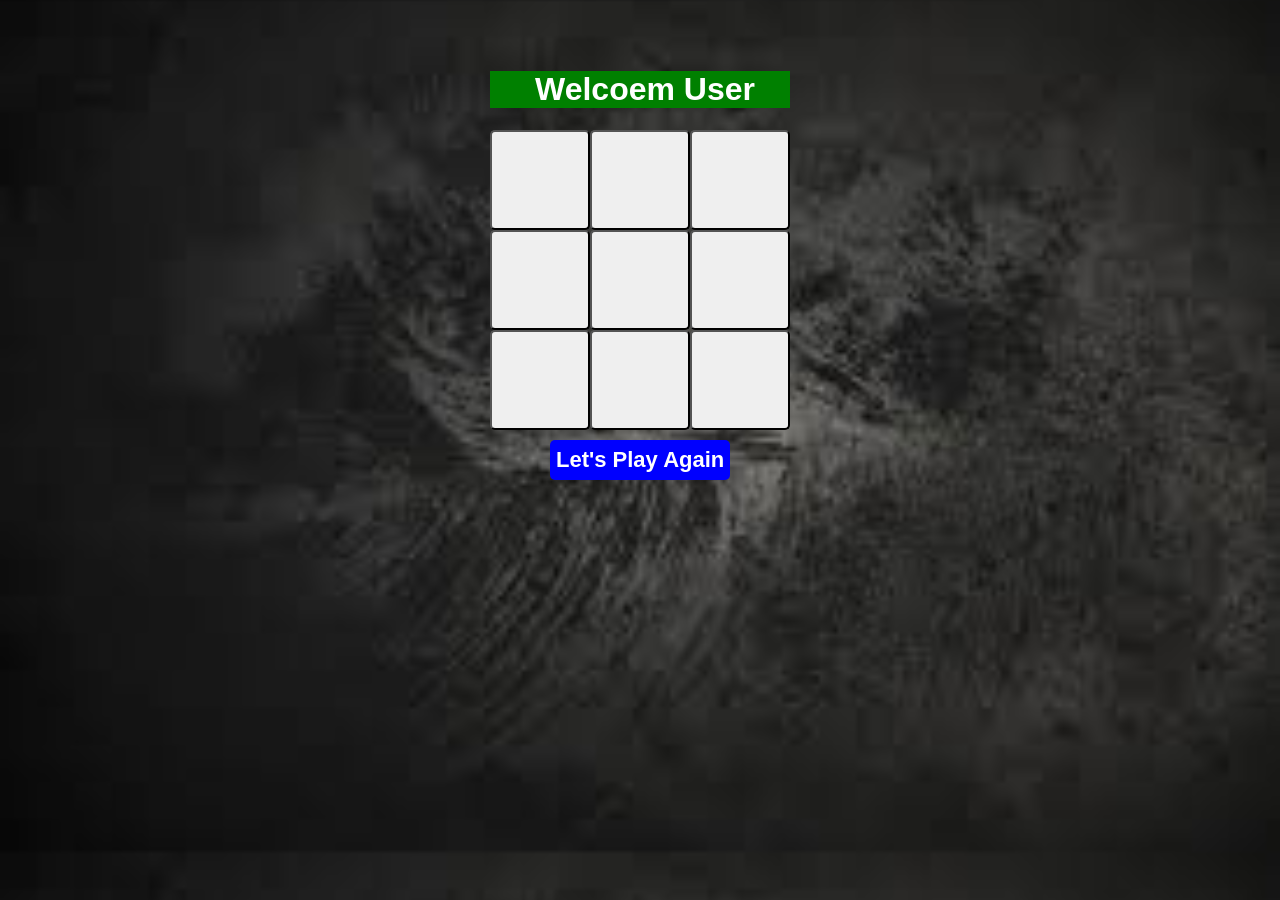
==== DeepakBansal019/index.html @ 29a1e5ce "UPDATED TIC TAC TOE" ====
<!DOCTYPE html>
<html>
<head>
	<title>tic tac toe</title>
	<link rel="stylesheet" type="text/css" href="style.css">
</head>
<body>
	
<div class="parrent" id= "main">
	<h1 id="h">Welcoem User</h1>
	<button class = "box" id="b1" value=""></button>
	<button class = "box" id="b2" value=""></button>
	<button class = "box" id="b3" value=""></button>
	<button class = "box" id="b4" value=""></button>
	<button class = "box" id="b5" value=""></button>
	<button class = "box" id="b6" value=""></button>
	<button class = "box" id="b7" value=""></button>
	<button class = "box" id="b8" value=""></button>
	<button class = "box" id="b9" value=""></button>
</div>

<!-- <button id="play">Play Again</button> -->
<input type="submit" id="play" value="Let's Play Again " onclick="reset()">

	<script type="text/javascript" src="working.js"></script>
</body>
</html>
---- DeepakBansal019/style.css ----
*{box-sizing: border-box;}

body{
	background-image: url(download.jpg);
	background-size:cover;

}
.parrent{
      width: 300px;
      overflow: hidden;
      margin:50px auto 0 auto;
}

.parrent .box{
	float: left;
	width: 100px;
	height: 100px;
	transition: all .25s ease-in-out;
	font-family: sans-serif;
	font-size: 80px;
	cursor: pointer;
	line-height: 100px;
	border-radius: 5px;

}

.parrent .box:hover{
	background: rgba(10,10,10,0.8);
	color: white;
}

#play{
	background-color: blue;
	color: white;
	font-weight: bolder;
	border-radius: 5px;
	border: 1px yellow;
	cursor: pointer;
	width: 180px;
	height: 40px;
	font-size: 22px;
	display: block;
	margin: 10px auto;
}
#h{
	width:300px;
	padding-left: 10px;
	
	background-color: green;
	color: white;
	font-weight: bold;
	font-family:sans-serif;
	text-align: center;
}
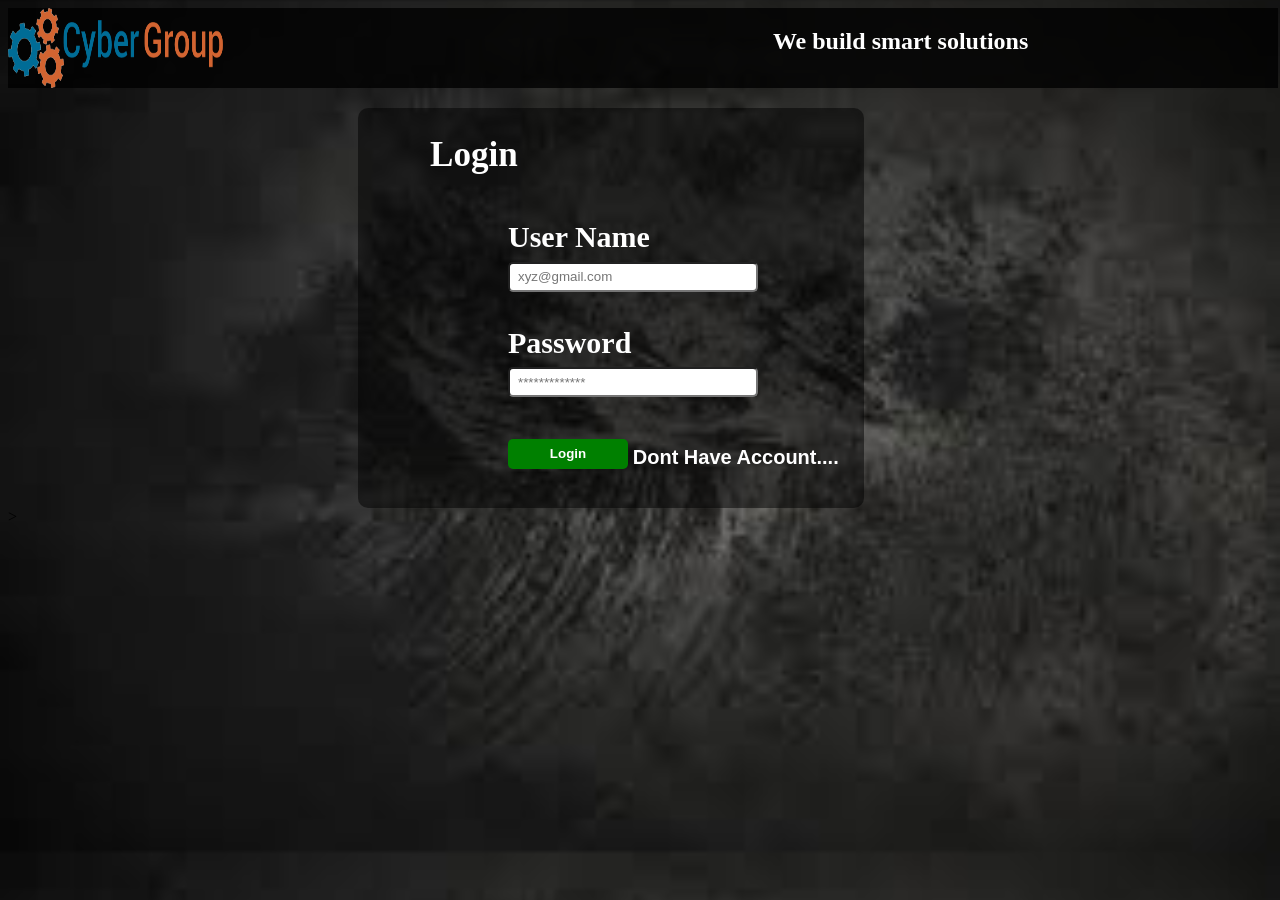
==== commit d5b14652: "TIC TAC TOE WITH BACKEND" ====
--- a/DeepakBansal019/index.html
+++ b/DeepakBansal019/index.html
@@ -1,27 +1,73 @@
 <!DOCTYPE html>
 <html>
 <head>
-	<title>tic tac toe</title>
+	<title>login</title>
 	<link rel="stylesheet" type="text/css" href="style.css">
+
+	 <script
+  src="https://code.jquery.com/jquery-3.3.1.js"
+  integrity="sha256-2Kok7MbOyxpgUVvAk/HJ2jigOSYS2auK4Pfzbm7uH60="
+            crossorigin="anonymous"></script>
+
+            <script type="text/javascript">
+                    
+                    var temp=3;
+            	 	 
+            	    function login(){
+
+            	    	var uname=document.getElementById('u_name').value;
+            	 	    var pass1=document.getElementById('pass').value;
+
+                    
+            	 	  $.ajax({ 
+
+
+                      url : "http://localhost:51910/api/users/"+uname,
+                      type : 'GET',
+                     
+                      datatype : 'json',
+                      success : function(res){
+                     
+                              if( uname==res.userName && pass1==res.password )
+                              {
+                              	alert("successfully logged in");
+                              	  window.location.href="index.html?id="+res.userName;
+                              }
+                              else
+                              {
+                              	temp--;
+                              	alert("please enter correct user_name and password, you have onnly"+temp+"chance");
+                              }
+                              if(temp==0)
+                              {
+                              	document.getElementById("u_name").disabled = true;
+                                document.getElementById("pass").disabled = true;
+                                document.getElementById("submit").disabled = true;
+                              }
+                           }
+                           }
+                         );
+                     }
+            </script>
 </head>
 <body>
-	
-<div class="parrent" id= "main">
-	<h1 id="h">Welcoem User</h1>
-	<button class = "box" id="b1" value=""></button>
-	<button class = "box" id="b2" value=""></button>
-	<button class = "box" id="b3" value=""></button>
-	<button class = "box" id="b4" value=""></button>
-	<button class = "box" id="b5" value=""></button>
-	<button class = "box" id="b6" value=""></button>
-	<button class = "box" id="b7" value=""></button>
-	<button class = "box" id="b8" value=""></button>
-	<button class = "box" id="b9" value=""></button>
-</div>
+	<header>
+		<img src="logo.png" width="215" height="80">
+		<h2 id ="h2">We build smart solutions</h2>
+		
+	</header>
+	<div class="log">
+		<h3 id="hh3">Login</h3>
+	</br></br></br>
+		<form action="afterlogin.html" method="post">
+			User Name</br>
+			<input type="text" id="u_name" placeholder="xyz@gmail.com"></br></br>
+			Password</br>
+			<input type="password" id="pass" placeholder="*************"></br></br>
+			<input type="button" id="submit" value="Login" onclick= "login()" >
+			<a href="signup.html" id="link">Dont Have Account....</a>
+		</form>
+	</div>>
 
-<!-- <button id="play">Play Again</button> -->
-<input type="submit" id="play" value="Let's Play Again " onclick="reset()">
-
-	<script type="text/javascript" src="working.js"></script>
 </body>
 </html>
--- a/DeepakBansal019/style.css
+++ b/DeepakBansal019/style.css
@@ -1,3 +1,5 @@
+/*css for tic tac toe */ 
+
 *{box-sizing: border-box;}
 
 body{
@@ -51,4 +53,195 @@
 	font-weight: bold;
 	font-family:sans-serif;
 	text-align: center;
-}+}
+
+#usrnm{
+	color: white;
+	font-weight: bolder;
+	font-family: sans-serif;
+	background: blue;
+	width: 50px;
+	height: 20px;
+	
+}
+ .win{background: #F9690E; color: #fff}
+
+/*css for login*/
+
+    
+
+		#h2{
+			float:right;
+			color:white;
+			margin-right:250px;
+		}
+		#h3{
+
+			float:left;
+        	font-size:28px; 
+        	margin-top: 15px;
+            margin-left: 5%;
+        	color: white;
+        	font-weight: bold;
+        	text-decoration:none;
+		
+		}
+
+		a{
+                
+			float:right;
+        	font-size:28px; 
+        	margin-top: 15px;
+        	margin-right: 7%;
+        	color: white;
+        	font-weight: bold;
+        	text-decoration:none;
+		}
+		a:hover{
+			background-color: orange;
+		}
+		.log{
+			width:40%;
+			height:400px;
+			margin-left:350px;
+			margin-top:20px;
+			font-size:30px;
+			font-weight:bolder;
+			font-style:sans-serif;
+			color:white;
+			background-color:rgba(0,0,0,0.5);
+			padding-left:150px;
+			border-radius:10px;
+			padding-top:10px;
+		}
+		.log input[type='text']
+		{
+			width:250px;
+			height:30px;
+			border-radius:5px;
+			padding-left:8px;		
+		}
+		.log input[type='password']
+		{
+			width:250px;
+			height:30px;
+			border-radius:5px;
+			padding-left:8px;
+		}
+		.log input[type='button']
+		{
+			width:120px;
+			height:30px;
+			border-radius:5px;
+			background-color:green;
+			color:white;
+			font-weight:bolder;
+			border:none;
+		}
+		#hh3{
+            position:absolute;
+            left:430px;
+            top:100px;
+            color: white;
+           }
+		.log input[type='button']:hover{
+			width:123px;
+			height:35px;
+			background-color:red;
+		}
+		
+		header{
+			background-color:rgba(0,0,0,0.8);
+			width:100.5%;
+			height:80px;
+			margin-right:0;
+			padding-right:-1px;
+		}
+        
+        #link{
+        	font-size:20px;
+        	
+        	font-family: sans-serif;
+        	color:white; 
+        }
+		
+/* css for signeup */
+
+
+		
+		.creatAcc{
+            width:60%;
+  			height:390px;
+			margin-left:500px;
+			margin-top:10px;
+			font-size:20px;
+			font-weight:bolder;
+			font-style:sans-serif;
+			color:white;
+		}
+		.creatAcc input[type='text']
+		{
+			width:250px;
+			height:30px;
+			border-radius:5px;
+			padding-left:8px;
+		}
+		.creatAcc input[type='text']
+		{
+			width:250px;
+			height:30px;
+			border-radius:5px;
+			padding-left:8px;
+		}
+		.creatAcc input[type='password']
+		{
+			width:250px;
+			height:30px;
+			border-radius:5px;
+			padding-left:8px;
+		}
+		.creatAcc input[type='reset']
+		{
+			width:100px;
+			height:30px;
+			border-radius:5px;
+			background-color:red;
+			color: white;
+			font-weight:bolder;
+			border:none;
+		}
+		.creatAcc input[type='button']
+		{
+			width:100px;
+			height:30px;
+			border-radius:5px;
+			background-color:green;
+			color:white;
+			font-weight:bolder;
+			border:none;
+		}
+		#hed{
+              font-size:50px;
+			font-weight:bolder;
+			font-style:sans-serif;
+			color:white;
+			margin-top:1px;
+			margin-left:400px;
+		}
+		
+		.creatAcc input[type='reset']:hover{
+			width:102px;
+			height:32px; 
+		}
+        .creatAcc input[type='button']:hover{
+			width:102px;
+			height:32px; 
+		}
+	    
+        .creatAcc input[type='text']:hover{
+        	width: 253; 
+        	height:33;
+        }
+
+        
+
